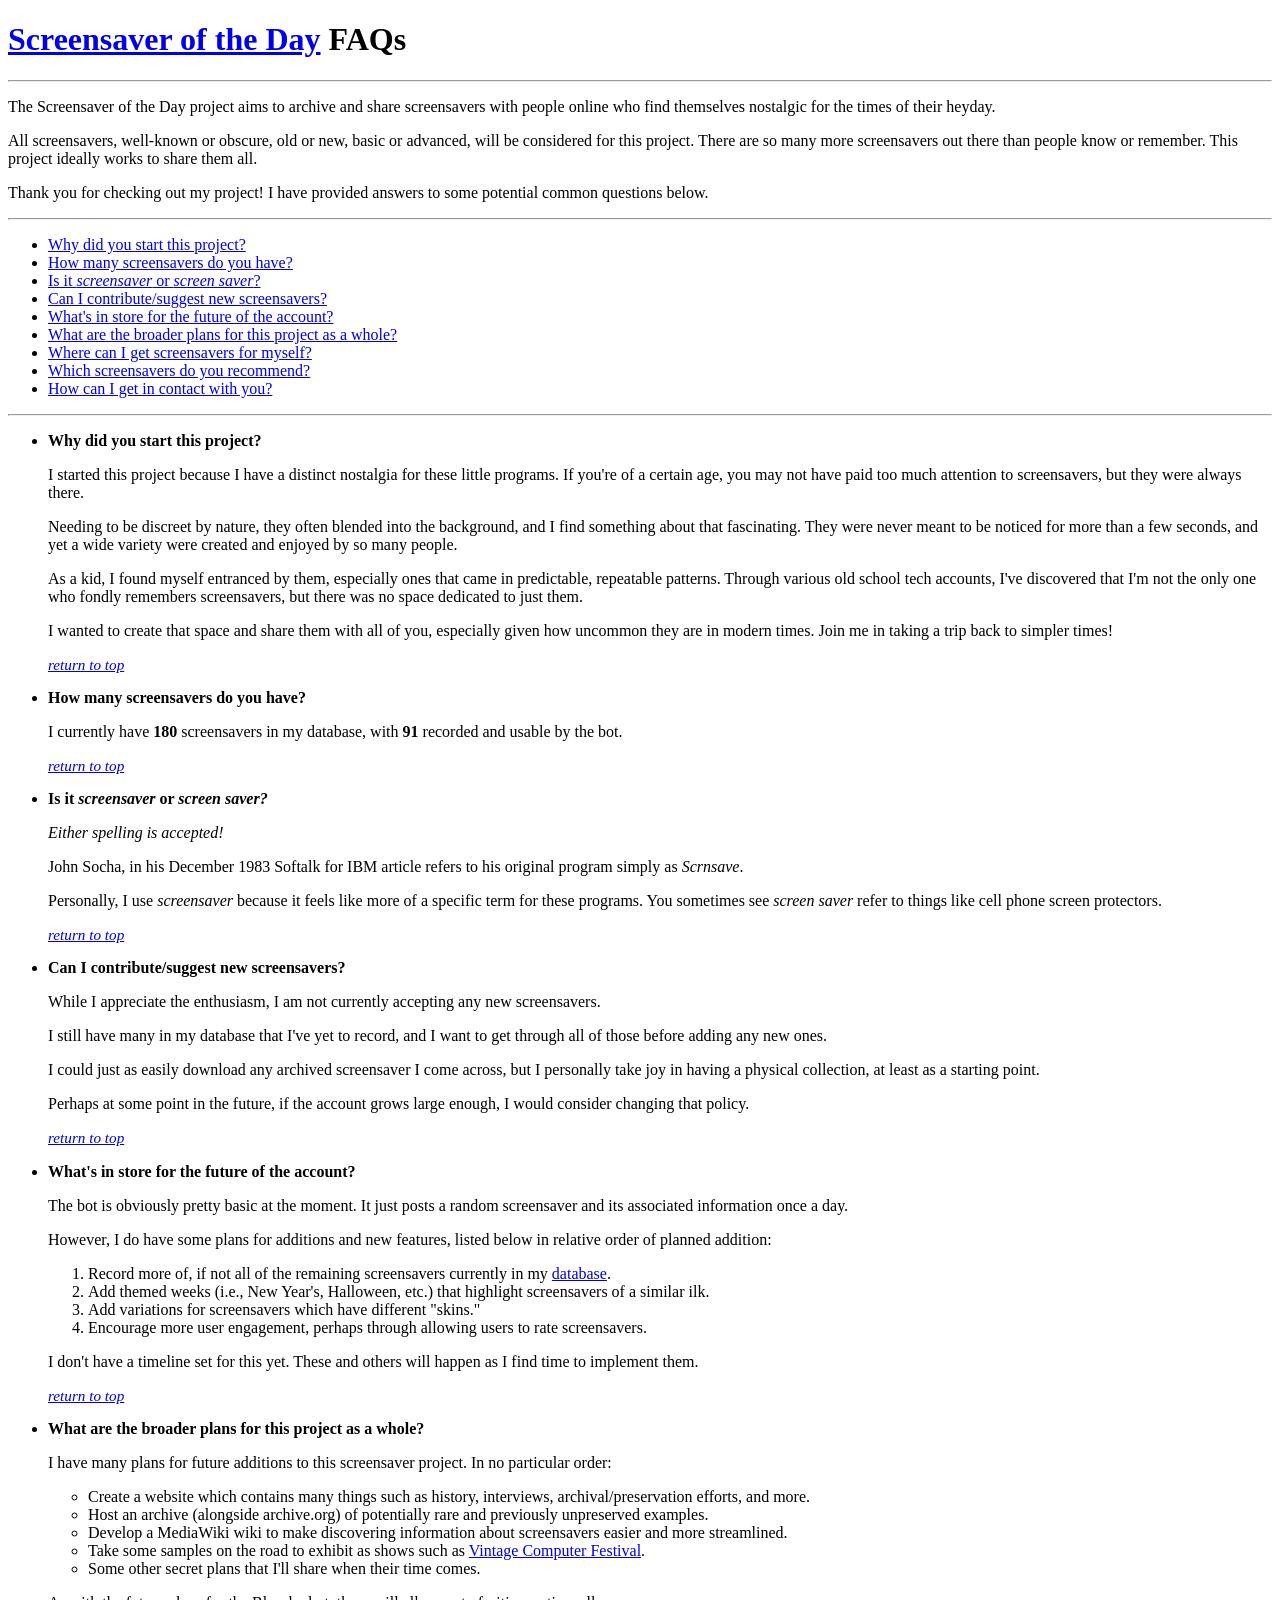
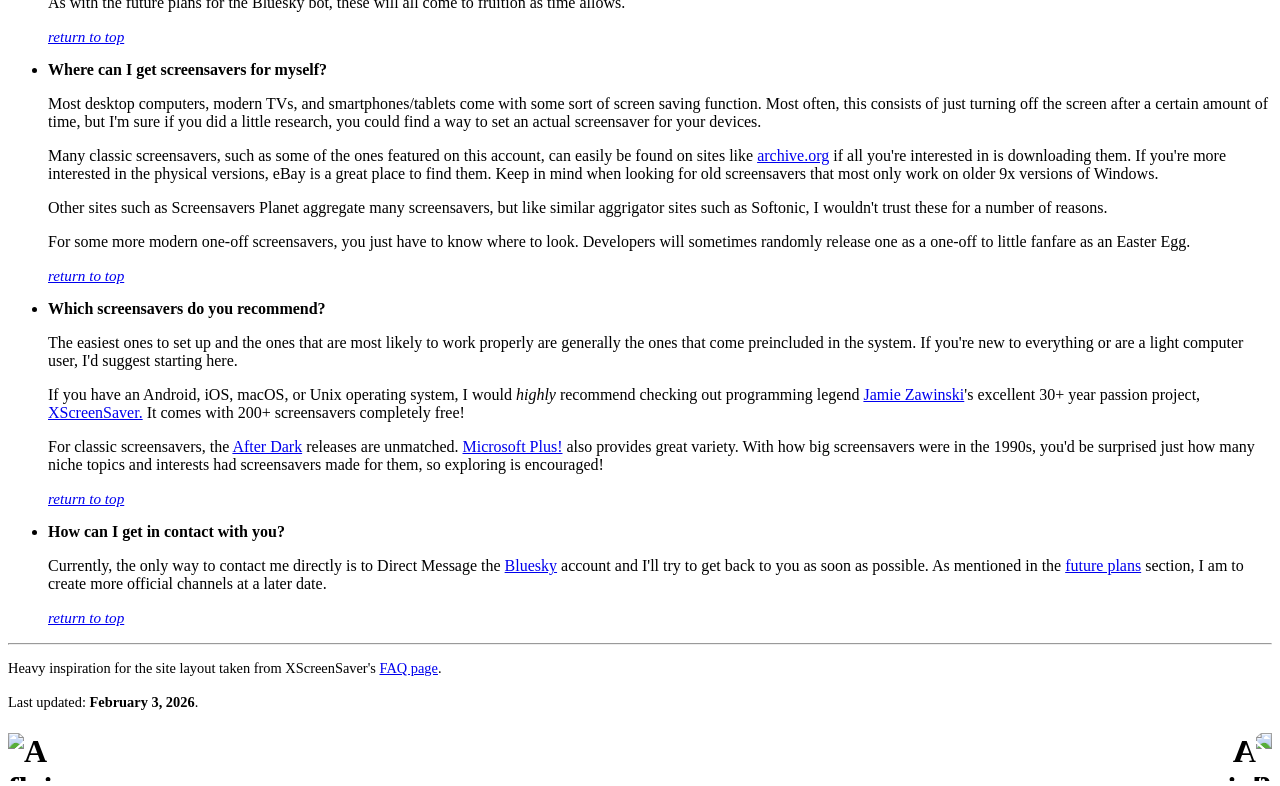
==== faqsite/index.html @ abb61ae8 "Moved all relevant files for the website to the faqsite subfolder." ====
<!DOCTYPE html>
<HTML>
    <HEAD>
        <META name="robots" content="noai, noimageai, noindex, noimageindex, nofollow, nosnippet, noarchive" />
        <META name="viewport" content="width=device-width" />
        <LINK rel="icon" href="favicon.ico" type="image/x-icon"> 
        <LINK rel="stylesheet" type="text/css" href="sotd.css" />
        <TITLE>Screensaver of the Day FAQs</TITLE>
    </HEAD>
    <BODY>
        <H1><A href="https://bsky.app/profile/screensaverotd.bsky.social" class="top" target="_blank" rel="noopener noreferrer">Screensaver of the Day</A> FAQs</H1>
        <HR>
        <P>The Screensaver of the Day project aims to archive and share screensavers with people online who find themselves nostalgic for the times of their heyday.</P>
        <P>All screensavers, well-known or obscure, old or new, basic or advanced, will be considered for this project. There are so many more screensavers out there than people know or remember. This project ideally works to share them all.</P>
        <P>Thank you for checking out my project! I have provided answers to some potential common questions below.</P>
        <HR>
        <UL>
            <LI><A class="toc" href="#why">Why did you start this project?</A></LI>
            <LI><A class="toc" href="#howmany">How many screensavers do you have?</A></LI>
            <LI><A class="toc" href="#spelling">Is it <I>screensaver</I> or <I>screen saver</I>?</A></LI>
            <LI><A class="toc" href="#contribute">Can I contribute/suggest new screensavers?</A></LI>
            <LI><A class="toc" href="#futurebot">What's in store for the future of the account?</A></LI>
            <LI><A class="toc" href="#futureproj">What are the broader plans for this project as a whole?</A></LI>
            <LI><A class="toc" href="#where">Where can I get screensavers for myself?</A></LI>
            <LI><A class="toc" href="#which">Which screensavers do you recommend?</A></LI>
            <LI><A class="toc" href="#contact">How can I get in contact with you?</A></LI>
        </UL>
        <HR>
        <UL>
            <LI><DIV class="answer" id="why"><B>Why did you start this project?</B></DIV>
                <P>I started this project because I have a distinct nostalgia for these little programs.
                   If you're of a certain age, you may not have paid too much attention to screensavers, but they were always there.
                </P>
                <P>
                   Needing to be discreet by nature, they often blended into the background, and I find something about that fascinating.
                   They were never meant to be noticed for more than a few seconds, and yet a wide variety were created and enjoyed by so many people.
                </P>
                <P>
                   As a kid, I found myself entranced by them, especially ones that came in predictable, repeatable patterns.
                   Through various old school tech accounts, I've discovered that I'm not the only one who fondly remembers screensavers, but there was no space dedicated to just them.
                </P>
                <P>
                   I wanted to create that space and share them with all of you, especially given how uncommon they are in modern times.
                   Join me in taking a trip back to simpler times!
                </P>
                <P style="font-size:0.95rem"><I><A href="#top">return to top</A></I></P>
            </LI>
            <LI><DIV class="answer" id="howmany"><B>How many screensavers do you have?</B></DIV>
                <P>I currently have <B>180</B> screensavers in my database, with <B>91</B> recorded and usable by the bot.</P>
                <P style="font-size:0.95rem"><I><A href="#top">return to top</A></I></P>
            </LI>
            <LI><DIV class="answer" id="spelling"><B>Is it <I>screensaver</I> or <I>screen saver?</I></B></DIV>
                <P><I>Either spelling is accepted!</I></P>
                <P>John Socha, in his December 1983 Softalk for IBM article refers to his original program simply as <I>Scrnsave</I>.</P>
                <P>Personally, I use <I>screensaver</I> because it feels like more of a specific term for these programs. You sometimes see <I>screen saver</I> refer to things like cell phone screen protectors.</P>
                <P style="font-size:0.95rem"><I><A href="#top">return to top</A></I></P>
            </LI>
            <LI><DIV class="answer" id="contribute"><B>Can I contribute/suggest new screensavers?</B></DIV>
                <P>While I appreciate the enthusiasm, I am not currently accepting any new screensavers.</P>
                <P>I still have many in my database that I've yet to record, and I want to get through all of those before adding any new ones.</P>
                <P>I could just as easily download any archived screensaver I come across, but I personally take joy in having a physical collection, at least as a starting point.</P>
                <P>Perhaps at some point in the future, if the account grows large enough, I would consider changing that policy.</P>
                <P style="font-size:0.95rem"><I><A href="#top">return to top</A></I></P>
            </LI>
            <LI><DIV class="answer" id="futurebot"><B>What's in store for the future of the account?</B></DIV>
                <P>The bot is obviously pretty basic at the moment. It just posts a random screensaver and its associated information once a day.</P>
                <P>However, I do have some plans for additions and new features, listed below in relative order of planned addition:</P>
                <OL>
                    <LI>Record more of, if not all of the remaining screensavers currently in my <A href="#howmany">database</A>.</LI>
                    <LI>Add themed weeks (i.e., New Year's, Halloween, etc.) that highlight screensavers of a similar ilk.</LI>
                    <LI>Add variations for screensavers which have different "skins."</LI>
                    <LI>Encourage more user engagement, perhaps through allowing users to rate screensavers.</LI>
                </OL>
                <P>I don't have a timeline set for this yet. These and others will happen as I find time to implement them.</P>
                <P style="font-size:0.95rem"><I><A href="#top">return to top</A></I></P>
            </LI>
            <LI><DIV class="answer" id="futureproj"><B>What are the broader plans for this project as a whole?</B></DIV>
                <P>I have many plans for future additions to this screensaver project. In no particular order:</P>
                <UL class="bullet">
                    <LI>Create a website which contains many things such as history, interviews, archival/preservation efforts, and more.</LI>
                    <LI>Host an archive (alongside archive.org) of potentially rare and previously unpreserved examples.</LI>
                    <LI>Develop a MediaWiki wiki to make discovering information about screensavers easier and more streamlined.</LI>
                    <LI>Take some samples on the road to exhibit as shows such as <A href="https://vcfed.org/" target="_blank" rel="noopener noreferrer">Vintage Computer Festival</A>.</LI>
                    <LI>Some other secret plans that I'll share when their time comes.</LI>
                </UL>
                <P>As with the future plans for the Bluesky bot, these will all come to fruition as time allows.</P>
                <P style="font-size:0.95rem"><I><A href="#top">return to top</A></I></P>
            </LI>
            <LI><DIV class="answer" id="where"><B>Where can I get screensavers for myself?</B></DIV>
                <P>Most desktop computers, modern TVs, and smartphones/tablets come with some sort of screen saving function. Most often, this consists of just turning off the screen after a certain amount of time, but I'm sure if you did a little research, you could find a way to set an actual screensaver for your devices.</P>
                <P>Many classic screensavers, such as some of the ones featured on this account, can easily be found on sites like <A href="https://archive.org" target="_blank" rel="noopener noreferrer">archive.org</A> if all you're interested in is downloading them. If you're more interested in the physical versions, eBay is a great place to find them. Keep in mind when looking for old screensavers that most only work on older 9x versions of Windows.</P>
                <P>Other sites such as Screensavers Planet aggregate many screensavers, but like similar aggrigator sites such as Softonic, I wouldn't trust these for a number of reasons.</P>
                <P>For some more modern one-off screensavers, you just have to know where to look. Developers will sometimes randomly release one as a one-off to little fanfare as an Easter Egg.</P>
                <P style="font-size:0.95rem"><I><A href="#top">return to top</A></I></P>
            </LI>
            <LI><DIV class="answer" id="which"><B>Which screensavers do you recommend?</B></DIV>
                <P>The easiest ones to set up and the ones that are most likely to work properly are generally the ones that come preincluded in the system. If you're new to everything or are a light computer user, I'd suggest starting here.</P>
                <P>If you have an Android, iOS, macOS, or Unix operating system, I would <I>highly</I> recommend checking out programming legend <A href="https://en.wikipedia.org/wiki/Jamie_Zawinski" target="_blank" rel="noopener noreferrer">Jamie Zawinski</A>'s excellent 30+ year passion project, <A href="https://www.jwz.org/xscreensaver" target="_blank" rel="noopener noreferrer">XScreenSaver.</A> It comes with 200+ screensavers completely free!</P>
                <P>For classic screensavers, the <A href="https://en.wikipedia.org/wiki/After_Dark_(software)" target="_blank" rel="noopener noreferrer">After Dark</A> releases are unmatched. <A href="https://en.wikipedia.org/wiki/Microsoft_Plus!" target="_blank" rel="noopener noreferrer">Microsoft Plus!</A> also provides great variety. With how big screensavers were in the 1990s, you'd be surprised just how many niche topics and interests had screensavers made for them, so exploring is encouraged!</P>
                <P style="font-size:0.95rem"><I><A href="#top">return to top</A></I></P>
            </LI>
            <LI><DIV class="answer" id="contact"><B>How can I get in contact with you?</B></DIV>
                <P>Currently, the only way to contact me directly is to Direct Message the <A href="https://bsky.app/profile/screensaverotd.bsky.social" target="_blank" rel="noopener noreferrer">Bluesky</A> account and I'll try to get back to you as soon as possible. As mentioned in the <A href="#futureproj">future plans</A> section, I am to create more official channels at a later date.</P>
                <P style="font-size:0.95rem"><I><A href="#top">return to top</A></I></P>
            </LI>
        </UL>
        <HR>
        <P style="font-size:0.9rem;">Heavy inspiration for the site layout taken from XScreenSaver's <A href="https://www.jwz.org/xscreensaver/faq.html" target="_blank" rel="noopener noreferrer">FAQ page</A>.</P>
        <P style="padding-top:3px; font-size:0.9rem;">Last updated: <B>February 3, 2026</B>.</P>
        <H1 style="padding-bottom:32px;">
            <IMG src="toaster.png" alt="A flying toaster facing left." width="48" height="48" align="left">
            <IMG src="toaster.png" alt="A flying toaster facing right." width="48" height="48" align="right" style="transform:scaleX(-1)">
        </H1>
    </BODY>
</HTML>
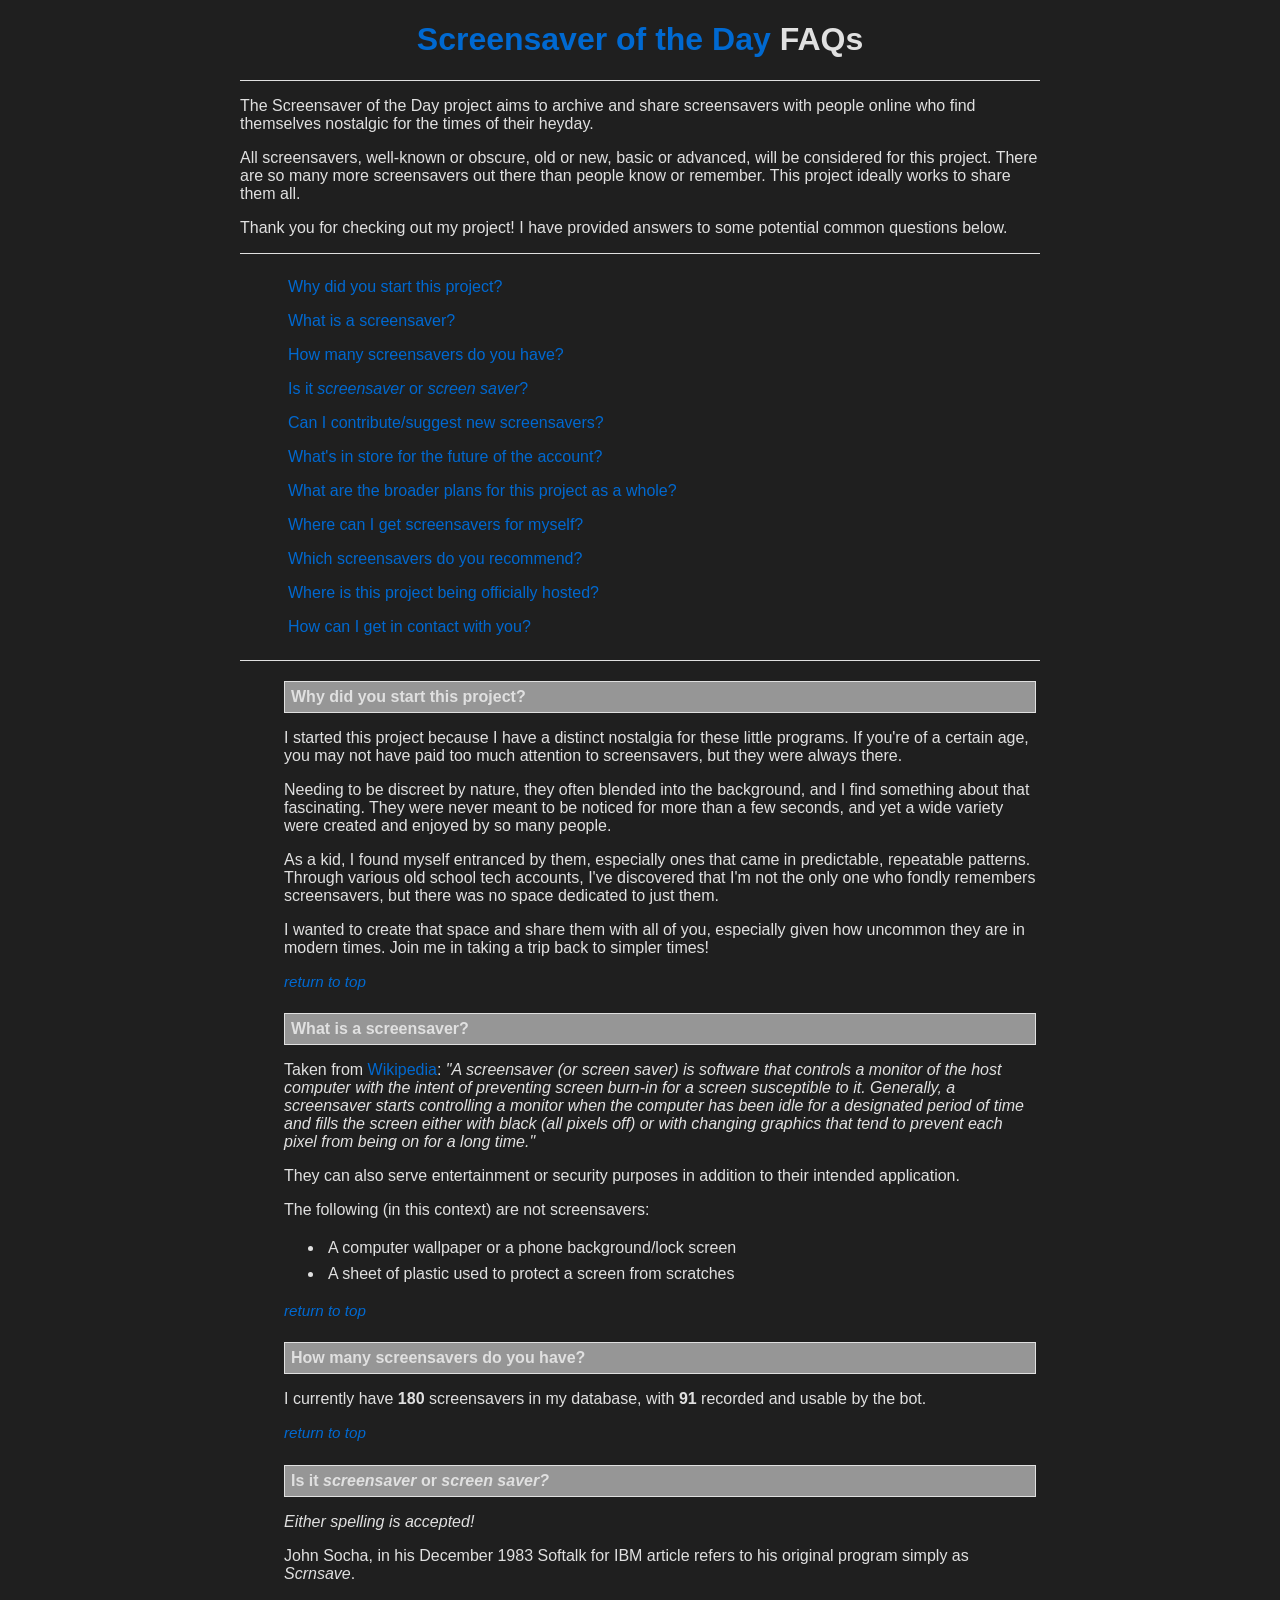
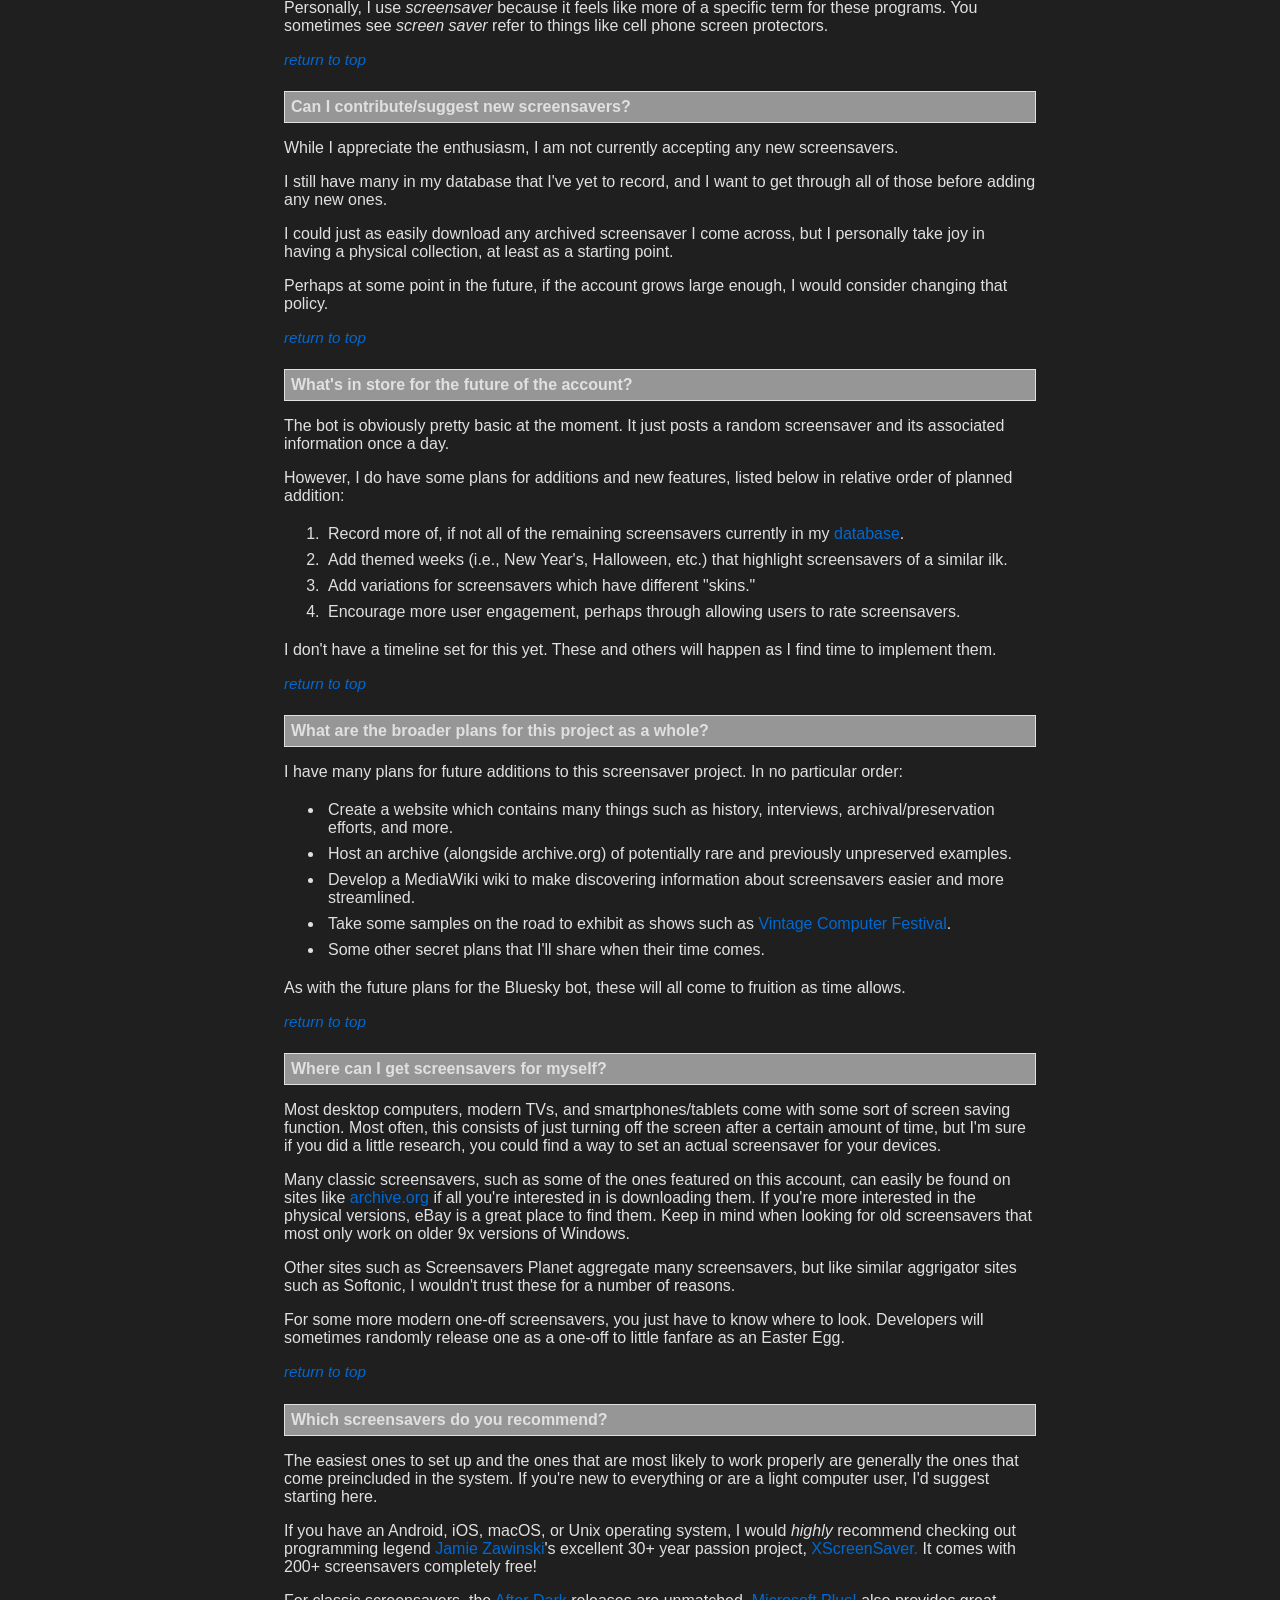
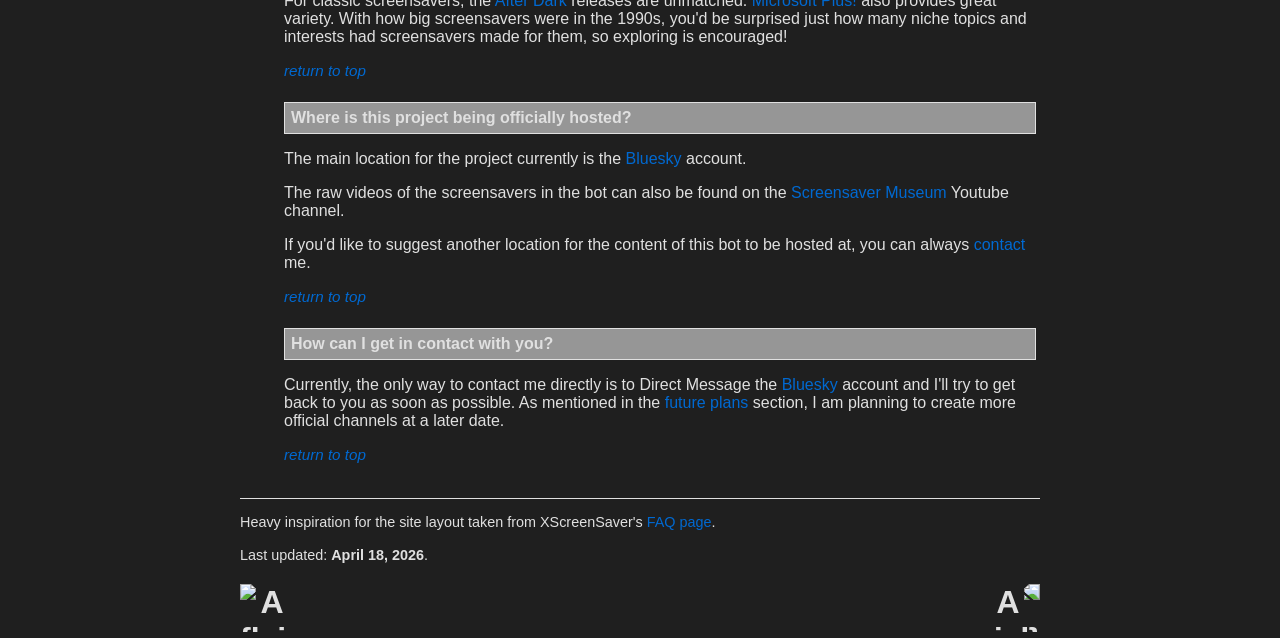
==== commit 2f5f82e6: "Major update. Added YouTube functionality and made code a little more modular and expandable. More d" ====
--- a/faqsite/index.html
+++ b/faqsite/index.html
@@ -16,6 +16,7 @@
         <HR>
         <UL>
             <LI><A class="toc" href="#why">Why did you start this project?</A></LI>
+            <LI><A class="toc" href="#what">What is a screensaver?</A></LI>
             <LI><A class="toc" href="#howmany">How many screensavers do you have?</A></LI>
             <LI><A class="toc" href="#spelling">Is it <I>screensaver</I> or <I>screen saver</I>?</A></LI>
             <LI><A class="toc" href="#contribute">Can I contribute/suggest new screensavers?</A></LI>
@@ -23,6 +24,7 @@
             <LI><A class="toc" href="#futureproj">What are the broader plans for this project as a whole?</A></LI>
             <LI><A class="toc" href="#where">Where can I get screensavers for myself?</A></LI>
             <LI><A class="toc" href="#which">Which screensavers do you recommend?</A></LI>
+            <LI><A class="toc" href="#hosted">Where is this project being officially hosted?</A></LI>
             <LI><A class="toc" href="#contact">How can I get in contact with you?</A></LI>
         </UL>
         <HR>
@@ -43,6 +45,16 @@
                    I wanted to create that space and share them with all of you, especially given how uncommon they are in modern times.
                    Join me in taking a trip back to simpler times!
                 </P>
+                <P style="font-size:0.95rem"><I><A href="#top">return to top</A></I></P>
+            </LI>
+            <LI><DIV class="answer" id="what"><B>What is a screensaver?</B></DIV>
+                <P>Taken from <A href="https://en.wikipedia.org/wiki/Screensaver" target="_blank" rel="noopener noreferrer">Wikipedia</A>: <I>"A screensaver (or screen saver) is software that controls a monitor of the host computer with the intent of preventing screen burn-in for a screen susceptible to it. Generally, a screensaver starts controlling a monitor when the computer has been idle for a designated period of time and fills the screen either with black (all pixels off) or with changing graphics that tend to prevent each pixel from being on for a long time."</I></P>
+                <P>They can also serve entertainment or security purposes in addition to their intended application.</P>
+                <P>The following (in this context) are not screensavers:</P>
+                <UL class="bullet">
+                    <LI>A computer wallpaper or a phone background/lock screen</LI>
+                    <LI>A sheet of plastic used to protect a screen from scratches</LI>
+                </UL>
                 <P style="font-size:0.95rem"><I><A href="#top">return to top</A></I></P>
             </LI>
             <LI><DIV class="answer" id="howmany"><B>How many screensavers do you have?</B></DIV>
@@ -99,14 +111,20 @@
                 <P>For classic screensavers, the <A href="https://en.wikipedia.org/wiki/After_Dark_(software)" target="_blank" rel="noopener noreferrer">After Dark</A> releases are unmatched. <A href="https://en.wikipedia.org/wiki/Microsoft_Plus!" target="_blank" rel="noopener noreferrer">Microsoft Plus!</A> also provides great variety. With how big screensavers were in the 1990s, you'd be surprised just how many niche topics and interests had screensavers made for them, so exploring is encouraged!</P>
                 <P style="font-size:0.95rem"><I><A href="#top">return to top</A></I></P>
             </LI>
+            <LI><DIV class="answer" id="hosted"><B>Where is this project being officially hosted?</B></DIV>
+                <P>The main location for the project currently is the <A href="https://bsky.app/profile/screensaverotd.bsky.social" target="_blank" rel="noopener noreferrer">Bluesky</A> account.</P>
+                <P>The raw videos of the screensavers in the bot can also be found on the <A href="https://youtube.com/@screensavermuseum" target="_blank" rel="noopener noreferrer">Screensaver Museum</A> Youtube channel.</P>
+                <P>If you'd like to suggest another location for the content of this bot to be hosted at, you can always <A href="#contact">contact</A> me.</P>
+                <P style="font-size:0.95rem"><I><A href="#top">return to top</A></I></P>
+            </LI>
             <LI><DIV class="answer" id="contact"><B>How can I get in contact with you?</B></DIV>
-                <P>Currently, the only way to contact me directly is to Direct Message the <A href="https://bsky.app/profile/screensaverotd.bsky.social" target="_blank" rel="noopener noreferrer">Bluesky</A> account and I'll try to get back to you as soon as possible. As mentioned in the <A href="#futureproj">future plans</A> section, I am to create more official channels at a later date.</P>
+                <P>Currently, the only way to contact me directly is to Direct Message the <A href="https://bsky.app/profile/screensaverotd.bsky.social" target="_blank" rel="noopener noreferrer">Bluesky</A> account and I'll try to get back to you as soon as possible. As mentioned in the <A href="#futureproj">future plans</A> section, I am planning to create more official channels at a later date.</P>
                 <P style="font-size:0.95rem"><I><A href="#top">return to top</A></I></P>
             </LI>
         </UL>
         <HR>
         <P style="font-size:0.9rem;">Heavy inspiration for the site layout taken from XScreenSaver's <A href="https://www.jwz.org/xscreensaver/faq.html" target="_blank" rel="noopener noreferrer">FAQ page</A>.</P>
-        <P style="padding-top:3px; font-size:0.9rem;">Last updated: <B>February 3, 2026</B>.</P>
+        <P style="padding-top:3px; font-size:0.9rem;">Last updated: <B>April 18, 2026</B>.</P>
         <H1 style="padding-bottom:32px;">
             <IMG src="toaster.png" alt="A flying toaster facing left." width="48" height="48" align="left">
             <IMG src="toaster.png" alt="A flying toaster facing right." width="48" height="48" align="right" style="transform:scaleX(-1)">
--- a/faqsite/sotd.css
+++ b/faqsite/sotd.css
@@ -0,0 +1,34 @@
+body         { font-family: Arial, Helvetica, sans-serif;
+               background-color: #1f1f1f;
+               color: #e0e0e0;
+               max-width: 50em; margin: 0.5em auto; }
+
+h1           { text-align: center; }
+
+hr           { background: #e0e0e0;
+               height: 1px;
+               border: 0; }
+
+ul           { list-style-type: none; }
+
+.bullet      { list-style-type: disc; }
+
+li           { padding: 3px; 
+               border: 1px solid transparent; }
+
+a:link       { text-decoration: none; 
+               color: #0069D1; }
+
+a:visited    { color: #7022B5; }
+
+.toc         { display: block;
+               padding: 3px;
+               border: 1px solid transparent; }
+
+.toc:hover   { background: #969696;
+               border: 1px solid #e0e0e0;
+               text-decoration: none; }
+
+.answer      { background: #969696;
+               padding: 6px;
+               border: 1px solid #e0e0e0; }
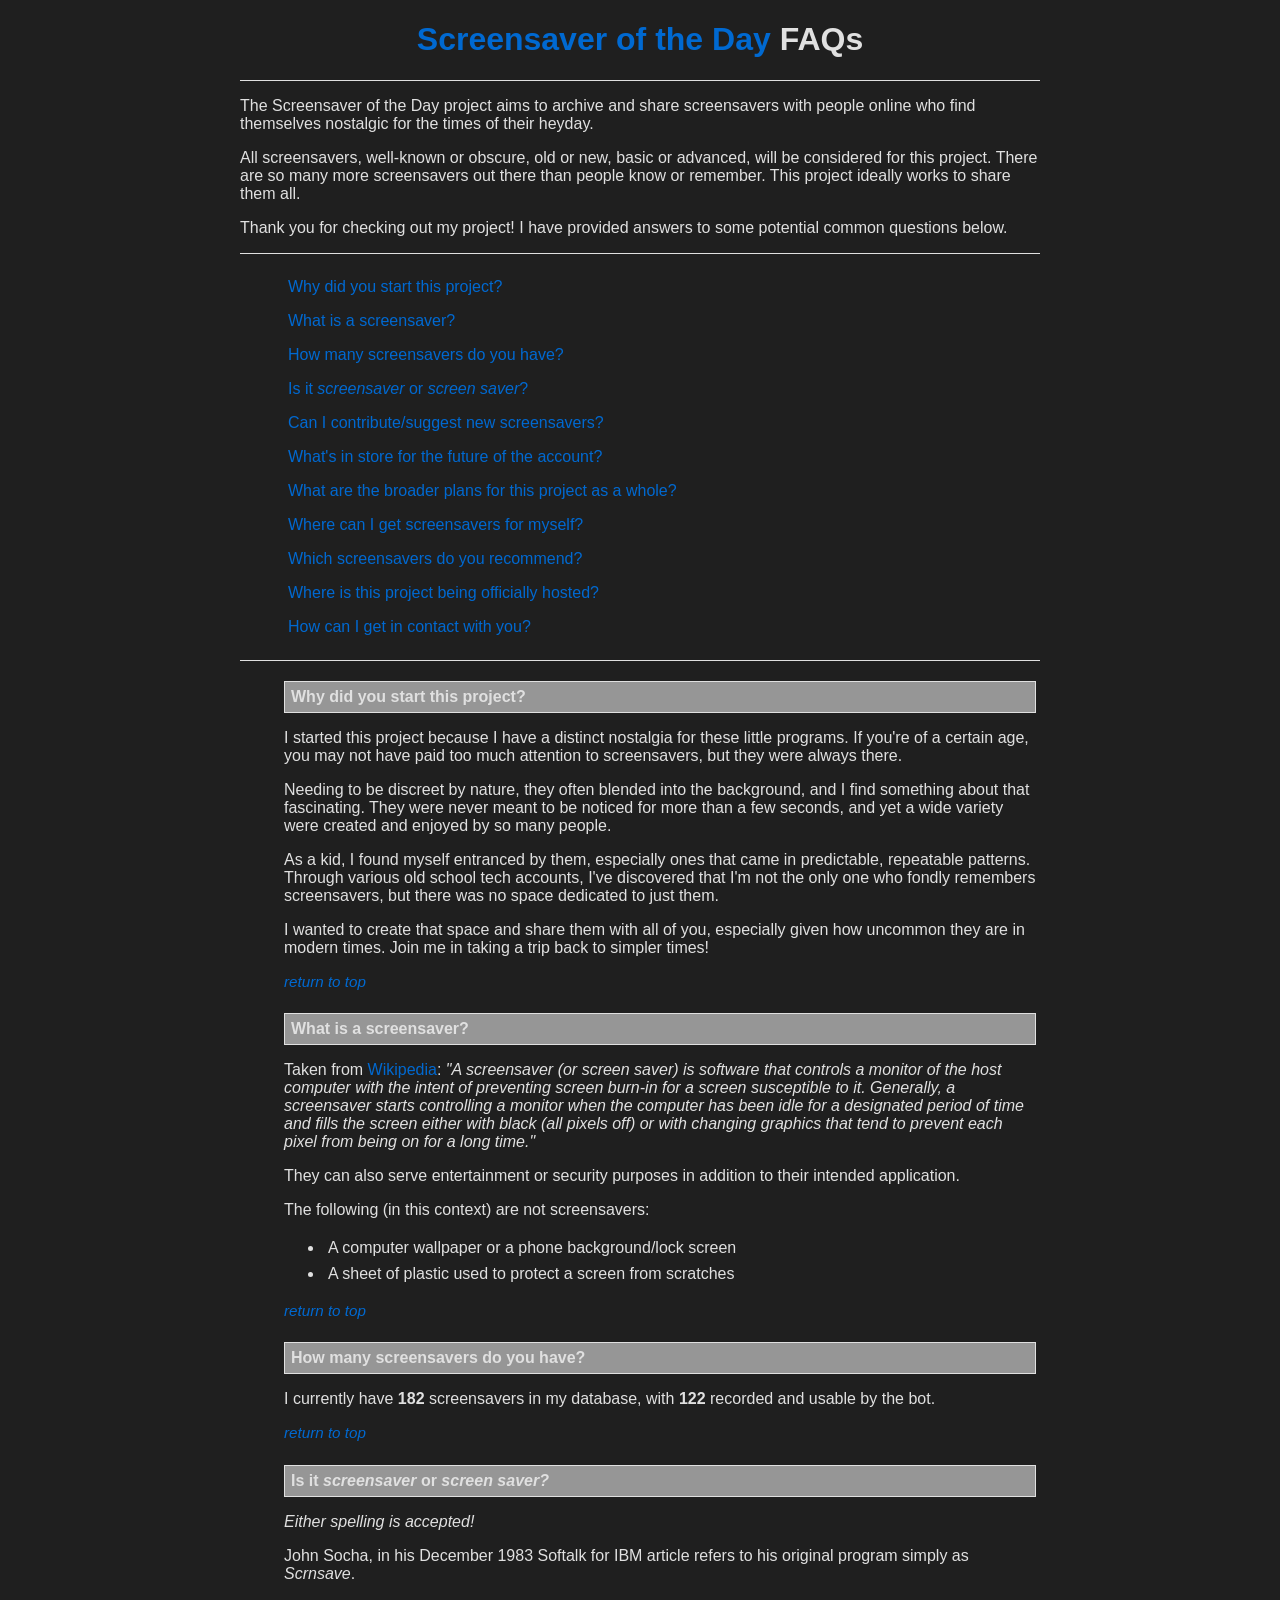
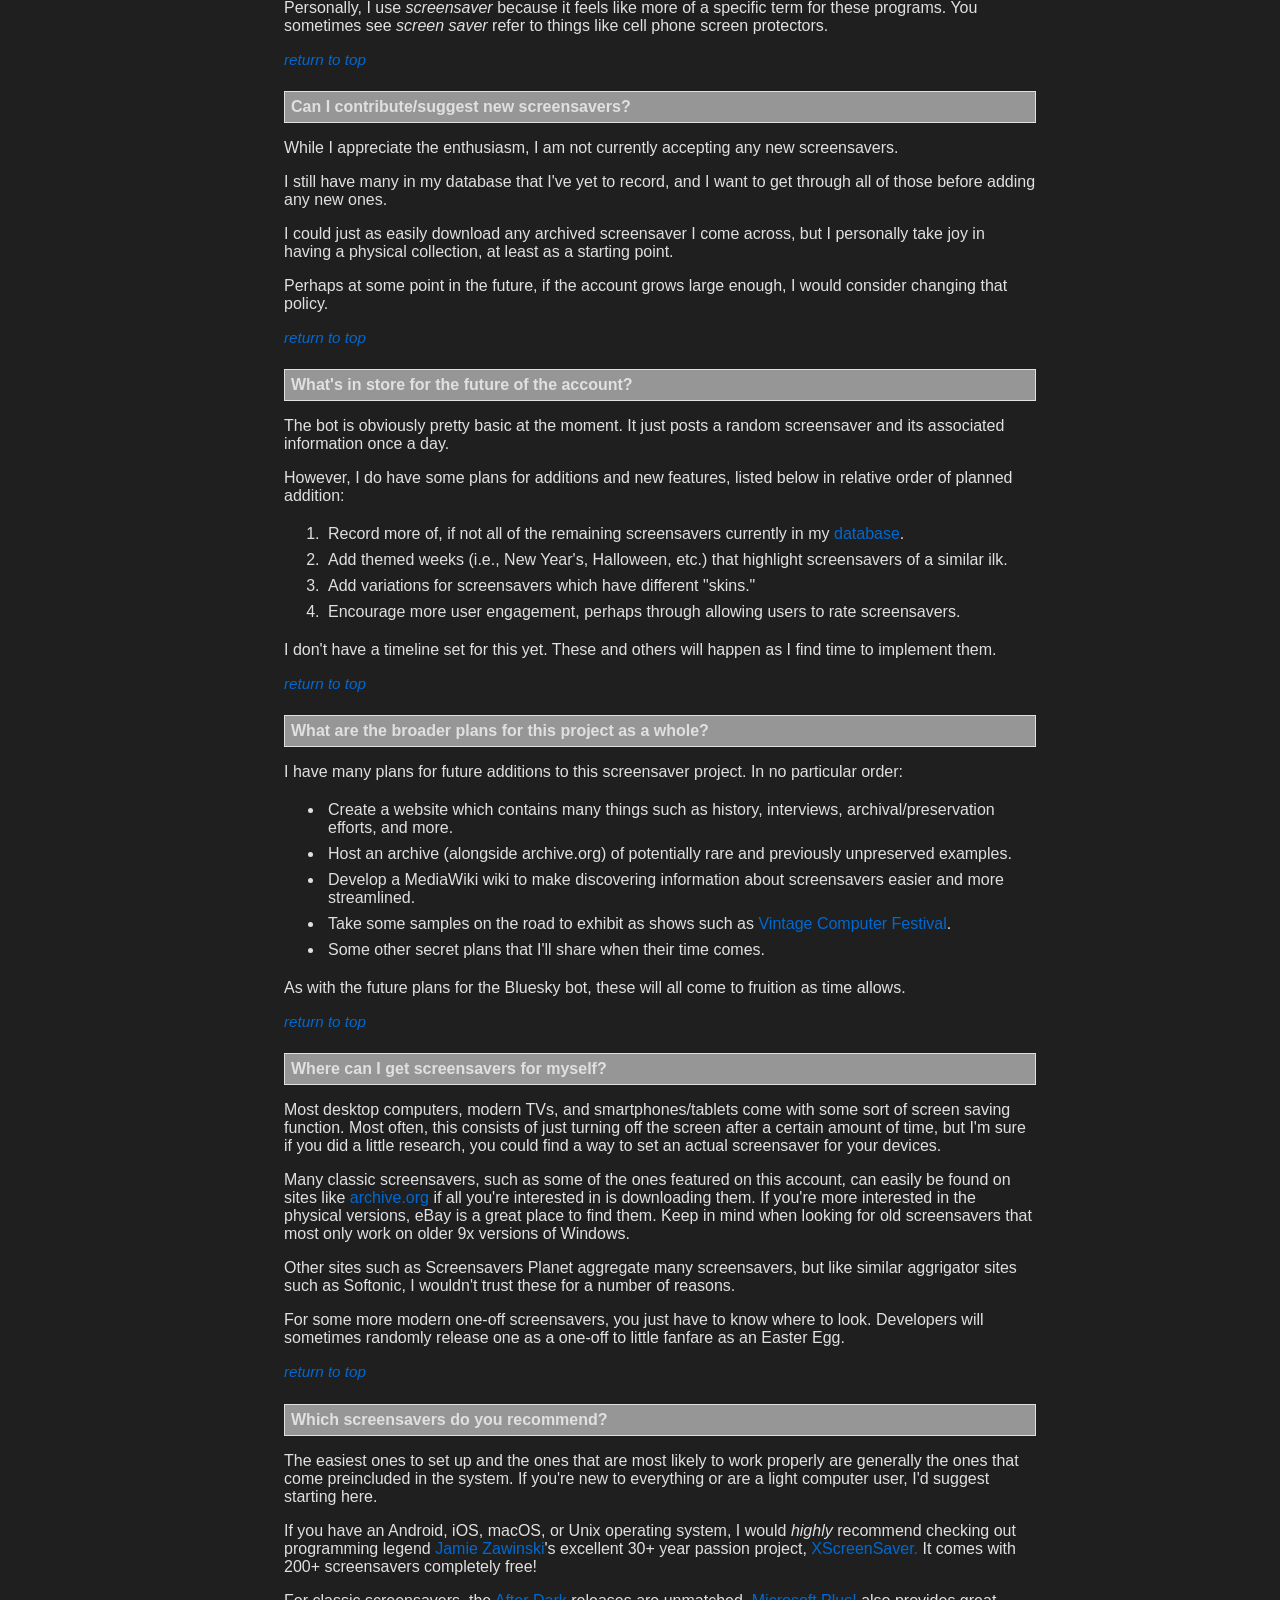
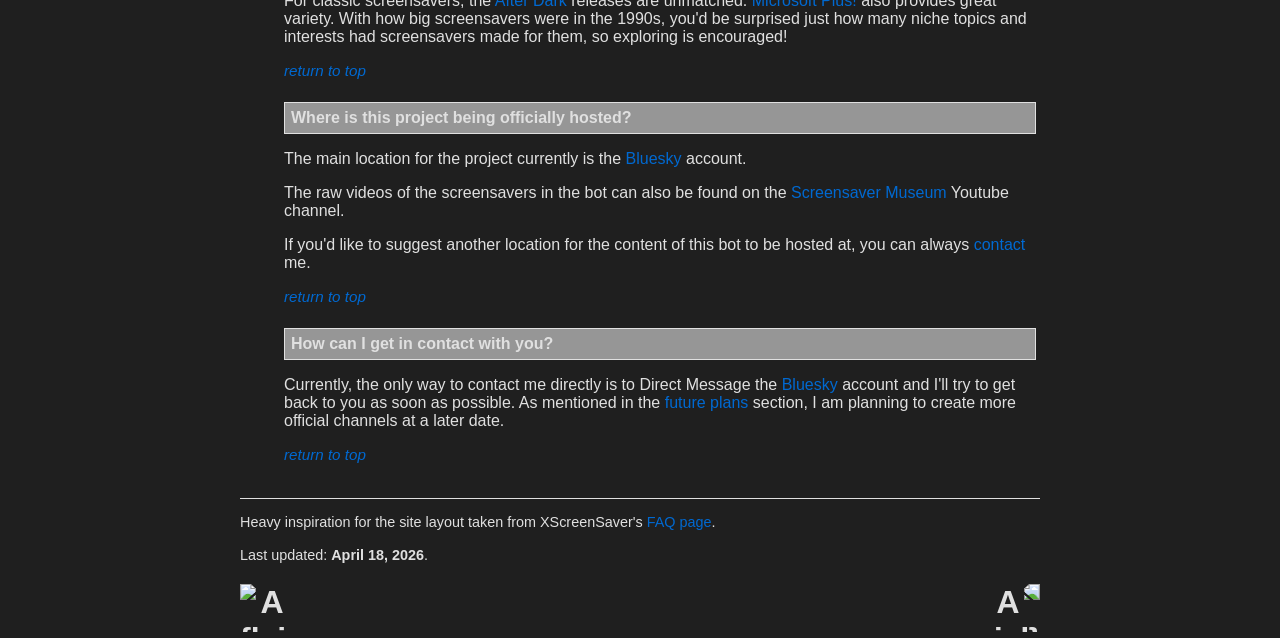
==== commit 81091034: "Updated faqsite index." ====
--- a/faqsite/index.html
+++ b/faqsite/index.html
@@ -58,7 +58,7 @@
                 <P style="font-size:0.95rem"><I><A href="#top">return to top</A></I></P>
             </LI>
             <LI><DIV class="answer" id="howmany"><B>How many screensavers do you have?</B></DIV>
-                <P>I currently have <B>180</B> screensavers in my database, with <B>91</B> recorded and usable by the bot.</P>
+                <P>I currently have <B>182</B> screensavers in my database, with <B>122</B> recorded and usable by the bot.</P>
                 <P style="font-size:0.95rem"><I><A href="#top">return to top</A></I></P>
             </LI>
             <LI><DIV class="answer" id="spelling"><B>Is it <I>screensaver</I> or <I>screen saver?</I></B></DIV>
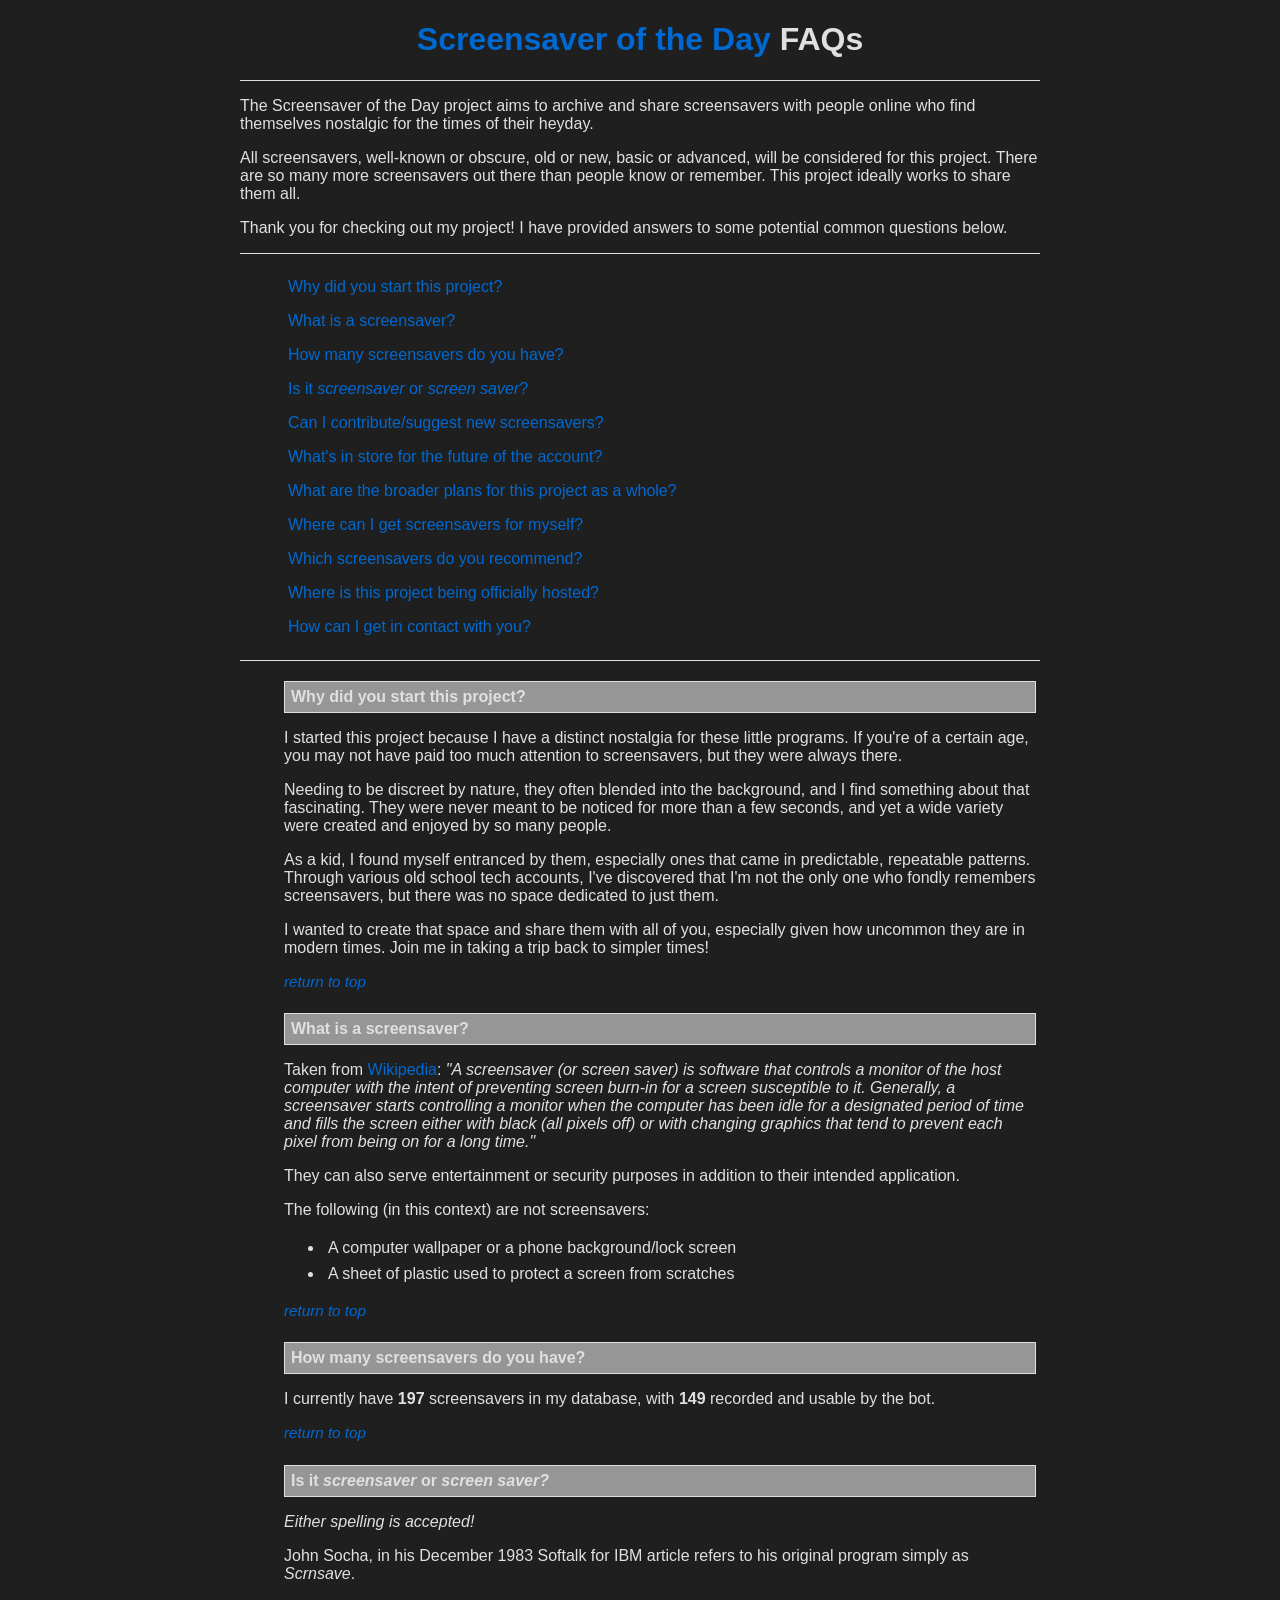
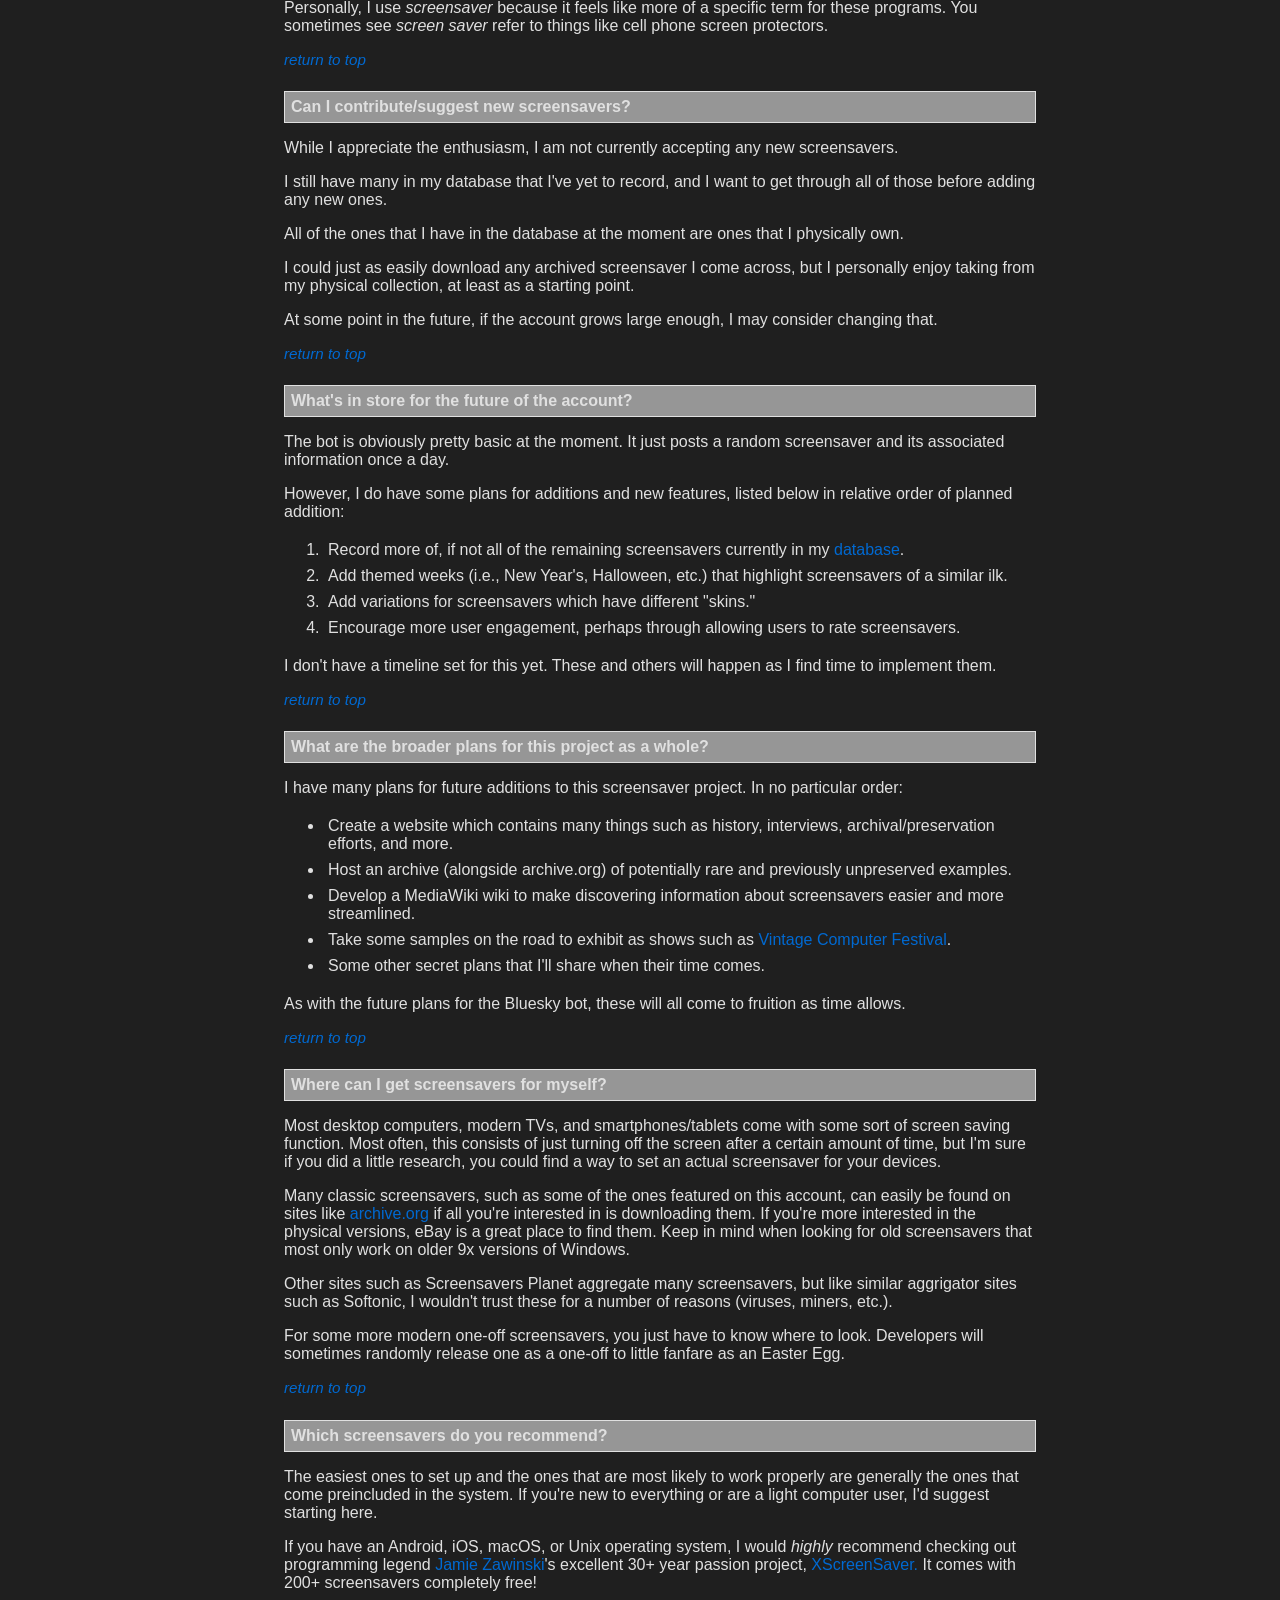
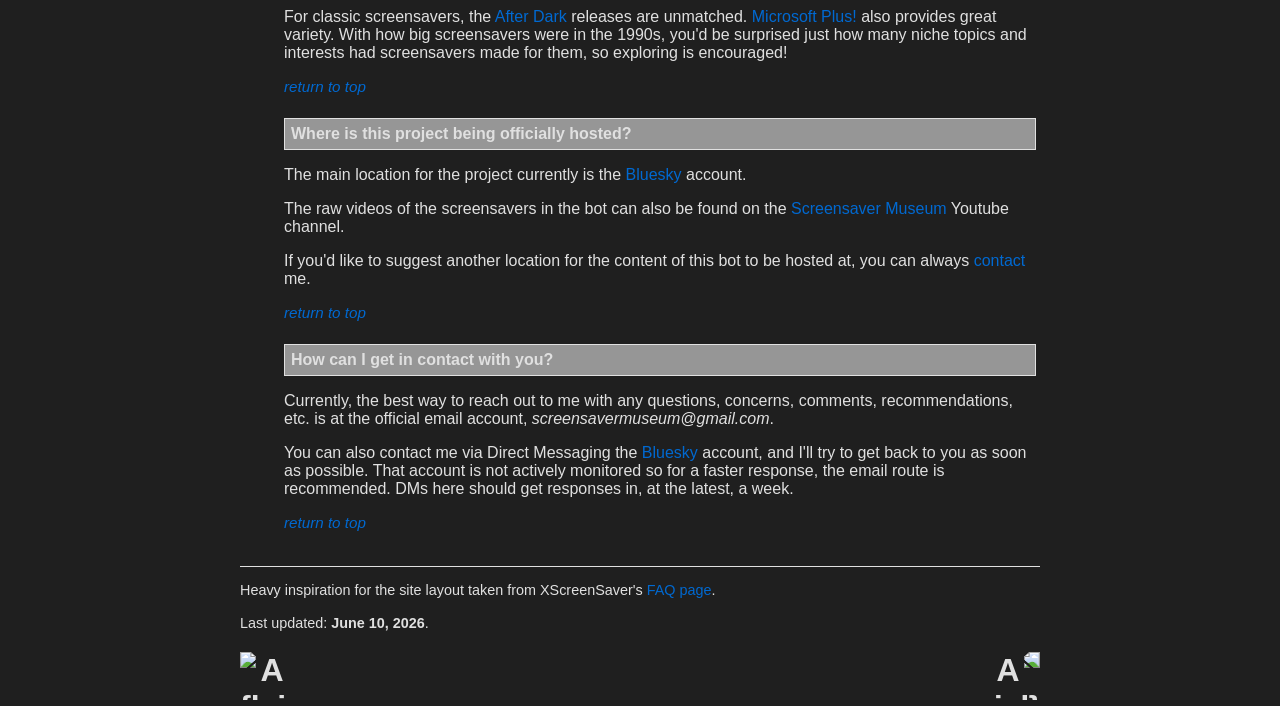
==== commit 17db3d8c: "Added analytics and reporting features along with other tweaks. See README for more info." ====
--- a/faqsite/index.html
+++ b/faqsite/index.html
@@ -58,7 +58,7 @@
                 <P style="font-size:0.95rem"><I><A href="#top">return to top</A></I></P>
             </LI>
             <LI><DIV class="answer" id="howmany"><B>How many screensavers do you have?</B></DIV>
-                <P>I currently have <B>182</B> screensavers in my database, with <B>122</B> recorded and usable by the bot.</P>
+                <P>I currently have <B>197</B> screensavers in my database, with <B>149</B> recorded and usable by the bot.</P>
                 <P style="font-size:0.95rem"><I><A href="#top">return to top</A></I></P>
             </LI>
             <LI><DIV class="answer" id="spelling"><B>Is it <I>screensaver</I> or <I>screen saver?</I></B></DIV>
@@ -70,8 +70,9 @@
             <LI><DIV class="answer" id="contribute"><B>Can I contribute/suggest new screensavers?</B></DIV>
                 <P>While I appreciate the enthusiasm, I am not currently accepting any new screensavers.</P>
                 <P>I still have many in my database that I've yet to record, and I want to get through all of those before adding any new ones.</P>
-                <P>I could just as easily download any archived screensaver I come across, but I personally take joy in having a physical collection, at least as a starting point.</P>
-                <P>Perhaps at some point in the future, if the account grows large enough, I would consider changing that policy.</P>
+                <P>All of the ones that I have in the database at the moment are ones that I physically own.</P>
+                <P>I could just as easily download any archived screensaver I come across, but I personally enjoy taking from my physical collection, at least as a starting point.</P>
+                <P>At some point in the future, if the account grows large enough, I may consider changing that.</P>
                 <P style="font-size:0.95rem"><I><A href="#top">return to top</A></I></P>
             </LI>
             <LI><DIV class="answer" id="futurebot"><B>What's in store for the future of the account?</B></DIV>
@@ -101,7 +102,7 @@
             <LI><DIV class="answer" id="where"><B>Where can I get screensavers for myself?</B></DIV>
                 <P>Most desktop computers, modern TVs, and smartphones/tablets come with some sort of screen saving function. Most often, this consists of just turning off the screen after a certain amount of time, but I'm sure if you did a little research, you could find a way to set an actual screensaver for your devices.</P>
                 <P>Many classic screensavers, such as some of the ones featured on this account, can easily be found on sites like <A href="https://archive.org" target="_blank" rel="noopener noreferrer">archive.org</A> if all you're interested in is downloading them. If you're more interested in the physical versions, eBay is a great place to find them. Keep in mind when looking for old screensavers that most only work on older 9x versions of Windows.</P>
-                <P>Other sites such as Screensavers Planet aggregate many screensavers, but like similar aggrigator sites such as Softonic, I wouldn't trust these for a number of reasons.</P>
+                <P>Other sites such as Screensavers Planet aggregate many screensavers, but like similar aggrigator sites such as Softonic, I wouldn't trust these for a number of reasons (viruses, miners, etc.).</P>
                 <P>For some more modern one-off screensavers, you just have to know where to look. Developers will sometimes randomly release one as a one-off to little fanfare as an Easter Egg.</P>
                 <P style="font-size:0.95rem"><I><A href="#top">return to top</A></I></P>
             </LI>
@@ -118,13 +119,14 @@
                 <P style="font-size:0.95rem"><I><A href="#top">return to top</A></I></P>
             </LI>
             <LI><DIV class="answer" id="contact"><B>How can I get in contact with you?</B></DIV>
-                <P>Currently, the only way to contact me directly is to Direct Message the <A href="https://bsky.app/profile/screensaverotd.bsky.social" target="_blank" rel="noopener noreferrer">Bluesky</A> account and I'll try to get back to you as soon as possible. As mentioned in the <A href="#futureproj">future plans</A> section, I am planning to create more official channels at a later date.</P>
+                <P>Currently, the best way to reach out to me with any questions, concerns, comments, recommendations, etc. is at the official email account, <I>screensavermuseum@gmail.com</I>.</P>
+                <P>You can also contact me via Direct Messaging the <A href="https://bsky.app/profile/screensaverotd.bsky.social" target="_blank" rel="noopener noreferrer">Bluesky</A> account, and I'll try to get back to you as soon as possible. That account is not actively monitored so for a faster response, the email route is recommended. DMs here should get responses in, at the latest, a week.</P>
                 <P style="font-size:0.95rem"><I><A href="#top">return to top</A></I></P>
             </LI>
         </UL>
         <HR>
         <P style="font-size:0.9rem;">Heavy inspiration for the site layout taken from XScreenSaver's <A href="https://www.jwz.org/xscreensaver/faq.html" target="_blank" rel="noopener noreferrer">FAQ page</A>.</P>
-        <P style="padding-top:3px; font-size:0.9rem;">Last updated: <B>April 18, 2026</B>.</P>
+        <P style="padding-top:3px; font-size:0.9rem;">Last updated: <B>June 10, 2026</B>.</P>
         <H1 style="padding-bottom:32px;">
             <IMG src="toaster.png" alt="A flying toaster facing left." width="48" height="48" align="left">
             <IMG src="toaster.png" alt="A flying toaster facing right." width="48" height="48" align="right" style="transform:scaleX(-1)">
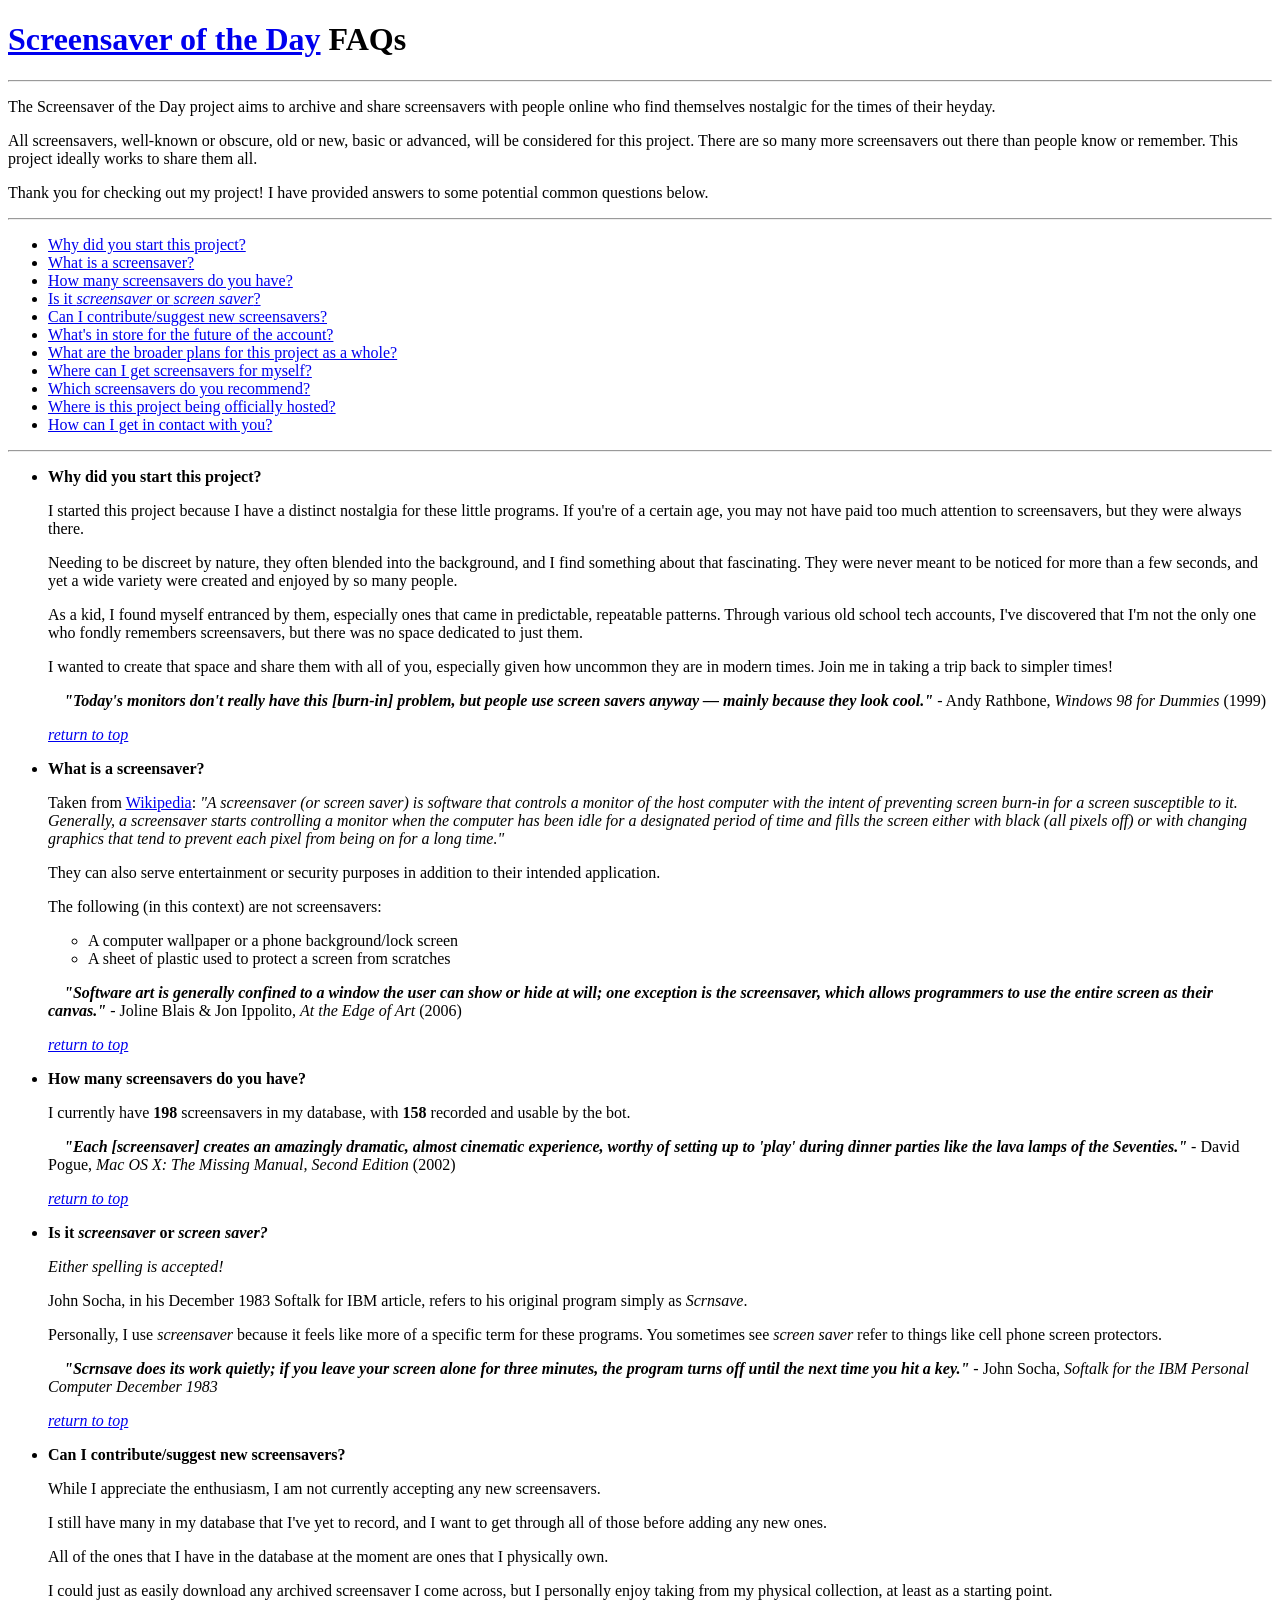
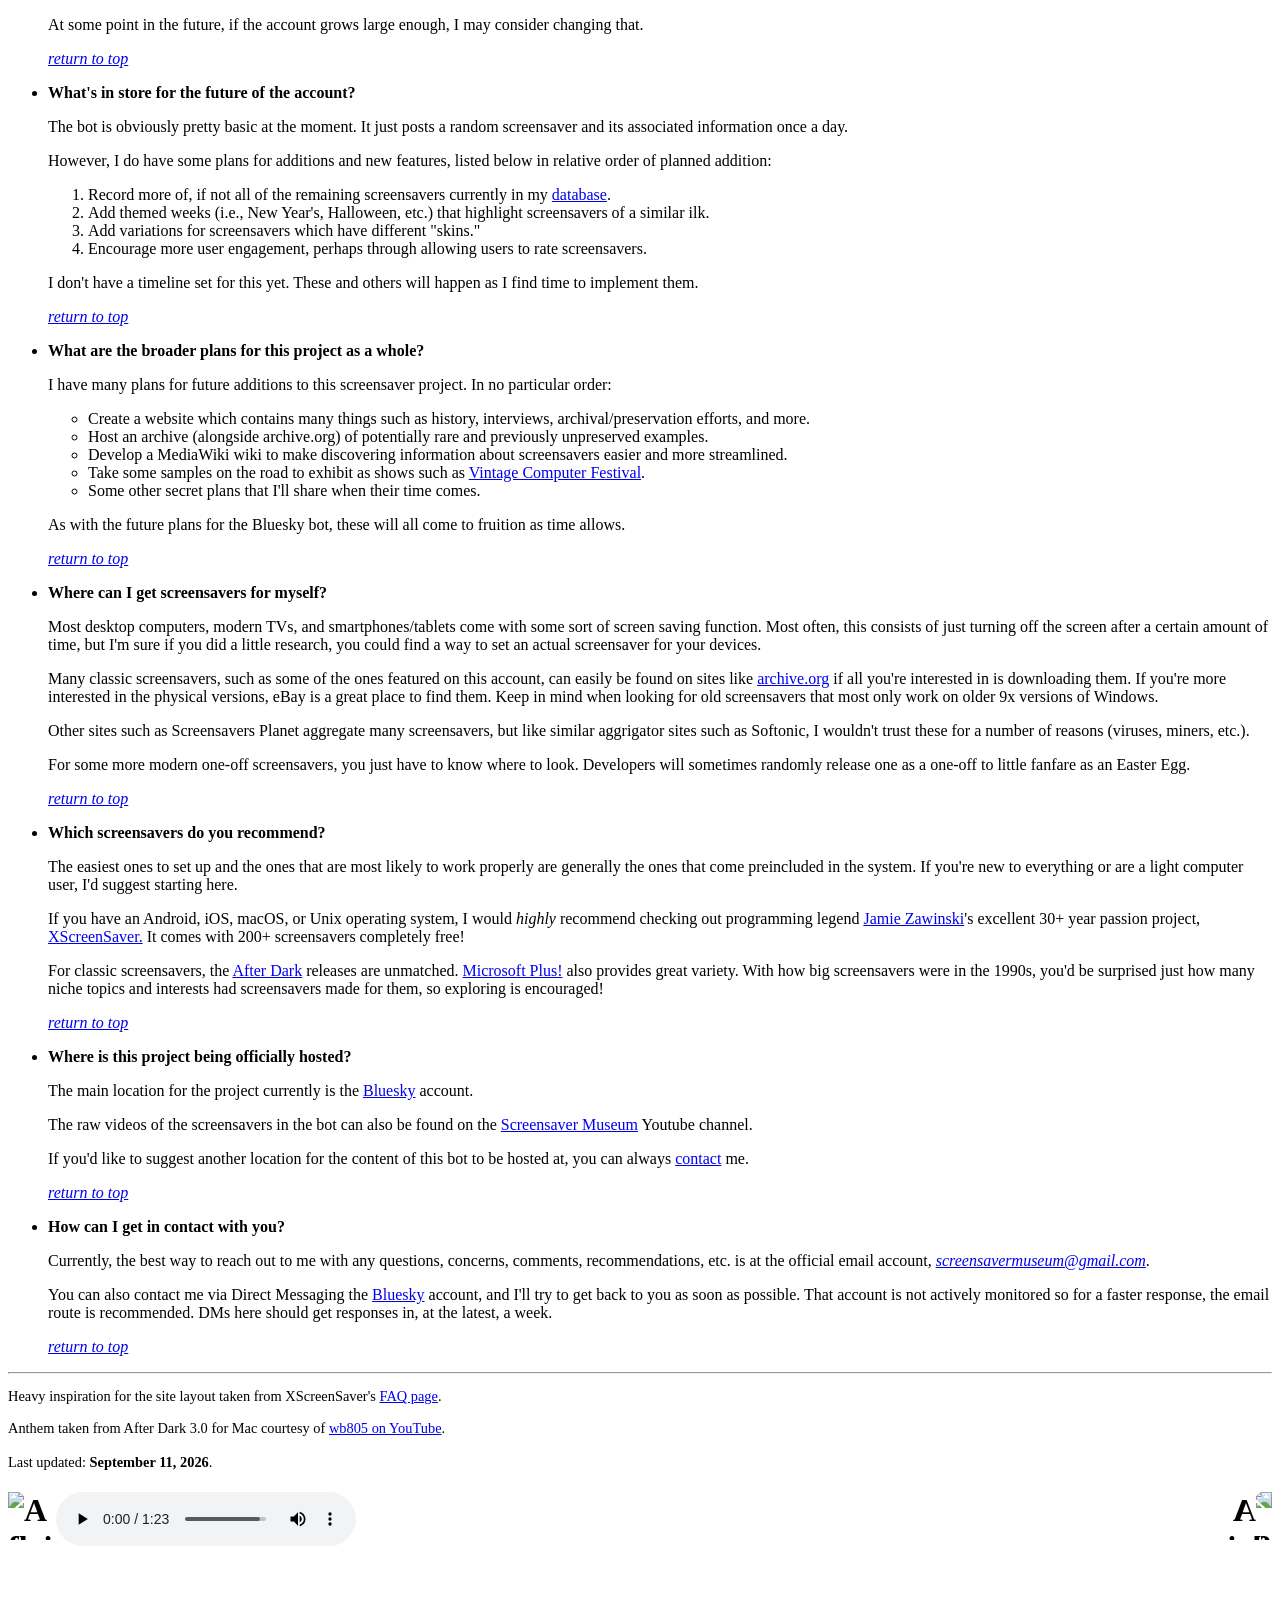
==== commit a9bdffdb: "Bug fix and small new features on website." ====
--- a/faqsite/index.html
+++ b/faqsite/index.html
@@ -45,7 +45,8 @@
                    I wanted to create that space and share them with all of you, especially given how uncommon they are in modern times.
                    Join me in taking a trip back to simpler times!
                 </P>
-                <P style="font-size:0.95rem"><I><A href="#top">return to top</A></I></P>
+                <P class="quote"><B><I>&emsp;"Today's monitors don't really have this [burn-in] problem, but people use screen savers anyway — mainly because they look cool."</I></B> - Andy Rathbone, <I>Windows 98 for Dummies</I> (1999)</P>
+                <P class="return"><I><A href="#top">return to top</A></I></P>
             </LI>
             <LI><DIV class="answer" id="what"><B>What is a screensaver?</B></DIV>
                 <P>Taken from <A href="https://en.wikipedia.org/wiki/Screensaver" target="_blank" rel="noopener noreferrer">Wikipedia</A>: <I>"A screensaver (or screen saver) is software that controls a monitor of the host computer with the intent of preventing screen burn-in for a screen susceptible to it. Generally, a screensaver starts controlling a monitor when the computer has been idle for a designated period of time and fills the screen either with black (all pixels off) or with changing graphics that tend to prevent each pixel from being on for a long time."</I></P>
@@ -55,17 +56,20 @@
                     <LI>A computer wallpaper or a phone background/lock screen</LI>
                     <LI>A sheet of plastic used to protect a screen from scratches</LI>
                 </UL>
-                <P style="font-size:0.95rem"><I><A href="#top">return to top</A></I></P>
+                <P class="quote"><B><I>&emsp;"Software art is generally confined to a window the user can show or hide at will; one exception is the screensaver, which allows programmers to use the entire screen as their canvas."</I></B> - Joline Blais & Jon Ippolito, <I>At the Edge of Art</I> (2006)</P>
+                <P class="return"><I><A href="#top">return to top</A></I></P>
             </LI>
             <LI><DIV class="answer" id="howmany"><B>How many screensavers do you have?</B></DIV>
-                <P>I currently have <B>197</B> screensavers in my database, with <B>149</B> recorded and usable by the bot.</P>
-                <P style="font-size:0.95rem"><I><A href="#top">return to top</A></I></P>
+                <P>I currently have <B>198</B> screensavers in my database, with <B>158</B> recorded and usable by the bot.</P>
+                <P class="quote"><B><I>&emsp;"Each [screensaver] creates an amazingly dramatic, almost cinematic experience, worthy of setting up to 'play' during dinner parties like the lava lamps of the Seventies."</I></B> - David Pogue, <I>Mac OS X: The Missing Manual, Second Edition</I> (2002)</P>
+                <P class="return"><I><A href="#top">return to top</A></I></P>
             </LI>
             <LI><DIV class="answer" id="spelling"><B>Is it <I>screensaver</I> or <I>screen saver?</I></B></DIV>
                 <P><I>Either spelling is accepted!</I></P>
-                <P>John Socha, in his December 1983 Softalk for IBM article refers to his original program simply as <I>Scrnsave</I>.</P>
+                <P>John Socha, in his December 1983 Softalk for IBM article, refers to his original program simply as <I>Scrnsave</I>.</P>
                 <P>Personally, I use <I>screensaver</I> because it feels like more of a specific term for these programs. You sometimes see <I>screen saver</I> refer to things like cell phone screen protectors.</P>
-                <P style="font-size:0.95rem"><I><A href="#top">return to top</A></I></P>
+                <P class="quote"><B><I>&emsp;"Scrnsave does its work quietly; if you leave your screen alone for three minutes, the program turns off until the next time you hit a key."</I></B> - John Socha, <I>Softalk for the IBM Personal Computer December 1983</I></P>
+                <P class="return"><I><A href="#top">return to top</A></I></P>
             </LI>
             <LI><DIV class="answer" id="contribute"><B>Can I contribute/suggest new screensavers?</B></DIV>
                 <P>While I appreciate the enthusiasm, I am not currently accepting any new screensavers.</P>
@@ -73,7 +77,7 @@
                 <P>All of the ones that I have in the database at the moment are ones that I physically own.</P>
                 <P>I could just as easily download any archived screensaver I come across, but I personally enjoy taking from my physical collection, at least as a starting point.</P>
                 <P>At some point in the future, if the account grows large enough, I may consider changing that.</P>
-                <P style="font-size:0.95rem"><I><A href="#top">return to top</A></I></P>
+                <P class="return"><I><A href="#top">return to top</A></I></P>
             </LI>
             <LI><DIV class="answer" id="futurebot"><B>What's in store for the future of the account?</B></DIV>
                 <P>The bot is obviously pretty basic at the moment. It just posts a random screensaver and its associated information once a day.</P>
@@ -85,7 +89,7 @@
                     <LI>Encourage more user engagement, perhaps through allowing users to rate screensavers.</LI>
                 </OL>
                 <P>I don't have a timeline set for this yet. These and others will happen as I find time to implement them.</P>
-                <P style="font-size:0.95rem"><I><A href="#top">return to top</A></I></P>
+                <P class="return"><I><A href="#top">return to top</A></I></P>
             </LI>
             <LI><DIV class="answer" id="futureproj"><B>What are the broader plans for this project as a whole?</B></DIV>
                 <P>I have many plans for future additions to this screensaver project. In no particular order:</P>
@@ -97,38 +101,43 @@
                     <LI>Some other secret plans that I'll share when their time comes.</LI>
                 </UL>
                 <P>As with the future plans for the Bluesky bot, these will all come to fruition as time allows.</P>
-                <P style="font-size:0.95rem"><I><A href="#top">return to top</A></I></P>
+                <P class="return"><I><A href="#top">return to top</A></I></P>
             </LI>
             <LI><DIV class="answer" id="where"><B>Where can I get screensavers for myself?</B></DIV>
                 <P>Most desktop computers, modern TVs, and smartphones/tablets come with some sort of screen saving function. Most often, this consists of just turning off the screen after a certain amount of time, but I'm sure if you did a little research, you could find a way to set an actual screensaver for your devices.</P>
                 <P>Many classic screensavers, such as some of the ones featured on this account, can easily be found on sites like <A href="https://archive.org" target="_blank" rel="noopener noreferrer">archive.org</A> if all you're interested in is downloading them. If you're more interested in the physical versions, eBay is a great place to find them. Keep in mind when looking for old screensavers that most only work on older 9x versions of Windows.</P>
                 <P>Other sites such as Screensavers Planet aggregate many screensavers, but like similar aggrigator sites such as Softonic, I wouldn't trust these for a number of reasons (viruses, miners, etc.).</P>
                 <P>For some more modern one-off screensavers, you just have to know where to look. Developers will sometimes randomly release one as a one-off to little fanfare as an Easter Egg.</P>
-                <P style="font-size:0.95rem"><I><A href="#top">return to top</A></I></P>
+                <P class="return"><I><A href="#top">return to top</A></I></P>
             </LI>
             <LI><DIV class="answer" id="which"><B>Which screensavers do you recommend?</B></DIV>
                 <P>The easiest ones to set up and the ones that are most likely to work properly are generally the ones that come preincluded in the system. If you're new to everything or are a light computer user, I'd suggest starting here.</P>
                 <P>If you have an Android, iOS, macOS, or Unix operating system, I would <I>highly</I> recommend checking out programming legend <A href="https://en.wikipedia.org/wiki/Jamie_Zawinski" target="_blank" rel="noopener noreferrer">Jamie Zawinski</A>'s excellent 30+ year passion project, <A href="https://www.jwz.org/xscreensaver" target="_blank" rel="noopener noreferrer">XScreenSaver.</A> It comes with 200+ screensavers completely free!</P>
                 <P>For classic screensavers, the <A href="https://en.wikipedia.org/wiki/After_Dark_(software)" target="_blank" rel="noopener noreferrer">After Dark</A> releases are unmatched. <A href="https://en.wikipedia.org/wiki/Microsoft_Plus!" target="_blank" rel="noopener noreferrer">Microsoft Plus!</A> also provides great variety. With how big screensavers were in the 1990s, you'd be surprised just how many niche topics and interests had screensavers made for them, so exploring is encouraged!</P>
-                <P style="font-size:0.95rem"><I><A href="#top">return to top</A></I></P>
+                <P class="return"><I><A href="#top">return to top</A></I></P>
             </LI>
             <LI><DIV class="answer" id="hosted"><B>Where is this project being officially hosted?</B></DIV>
                 <P>The main location for the project currently is the <A href="https://bsky.app/profile/screensaverotd.bsky.social" target="_blank" rel="noopener noreferrer">Bluesky</A> account.</P>
                 <P>The raw videos of the screensavers in the bot can also be found on the <A href="https://youtube.com/@screensavermuseum" target="_blank" rel="noopener noreferrer">Screensaver Museum</A> Youtube channel.</P>
                 <P>If you'd like to suggest another location for the content of this bot to be hosted at, you can always <A href="#contact">contact</A> me.</P>
-                <P style="font-size:0.95rem"><I><A href="#top">return to top</A></I></P>
+                <P class="return"><I><A href="#top">return to top</A></I></P>
             </LI>
             <LI><DIV class="answer" id="contact"><B>How can I get in contact with you?</B></DIV>
-                <P>Currently, the best way to reach out to me with any questions, concerns, comments, recommendations, etc. is at the official email account, <I>screensavermuseum@gmail.com</I>.</P>
+                <P>Currently, the best way to reach out to me with any questions, concerns, comments, recommendations, etc. is at the official email account, <A href="mailto:screensavermuseum@gmail.com"><I>screensavermuseum@gmail.com</I></A>.</P>
                 <P>You can also contact me via Direct Messaging the <A href="https://bsky.app/profile/screensaverotd.bsky.social" target="_blank" rel="noopener noreferrer">Bluesky</A> account, and I'll try to get back to you as soon as possible. That account is not actively monitored so for a faster response, the email route is recommended. DMs here should get responses in, at the latest, a week.</P>
-                <P style="font-size:0.95rem"><I><A href="#top">return to top</A></I></P>
+                <P class="return"><I><A href="#top">return to top</A></I></P>
             </LI>
         </UL>
         <HR>
         <P style="font-size:0.9rem;">Heavy inspiration for the site layout taken from XScreenSaver's <A href="https://www.jwz.org/xscreensaver/faq.html" target="_blank" rel="noopener noreferrer">FAQ page</A>.</P>
-        <P style="padding-top:3px; font-size:0.9rem;">Last updated: <B>June 10, 2026</B>.</P>
+        <P style="font-size:0.9rem;">Anthem taken from After Dark 3.0 for Mac courtesy of <A href="https://youtu.be/0Cm7tv5cM8g" target="_blank" rel="noopener noreferrer">wb805 on YouTube</A>.</P>
+        <P style="padding-top:3px; font-size:0.9rem;">Last updated: <B>September 11, 2026</B>.</P>
         <H1 style="padding-bottom:32px;">
             <IMG src="toaster.png" alt="A flying toaster facing left." width="48" height="48" align="left">
+            <AUDIO controls>
+                <SOURCE src="anthem.mp3" type="audio/mpeg">
+                Your browser does not support the audio element.
+            </AUDIO>
             <IMG src="toaster.png" alt="A flying toaster facing right." width="48" height="48" align="right" style="transform:scaleX(-1)">
         </H1>
     </BODY>
